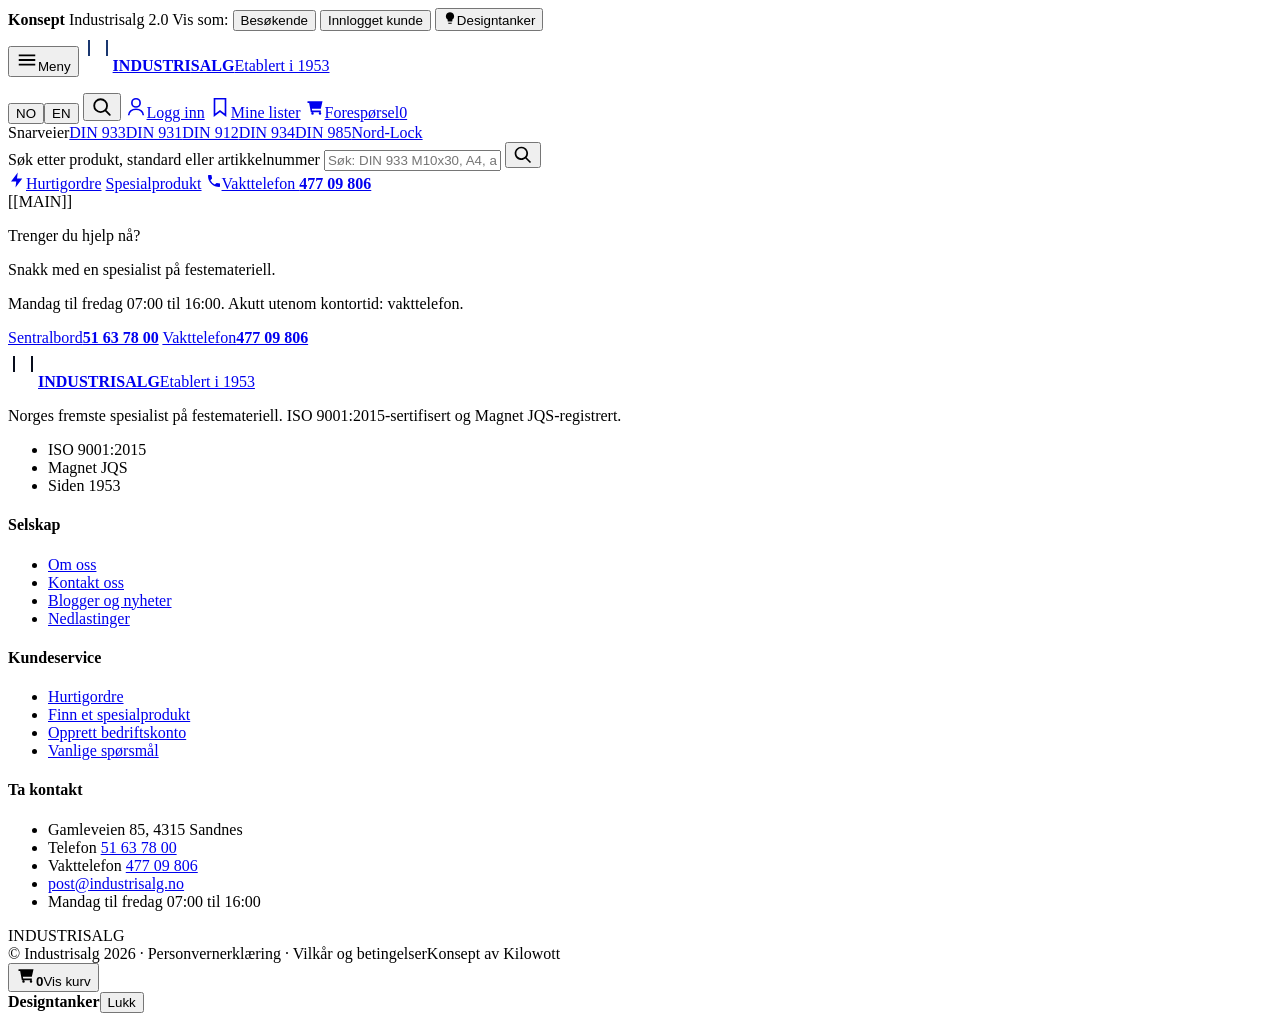
==== src/shell.html @ 2e514a75 "Industrisalg 2.0 concept: new homepage and global chrome Dark steel design layer, instant hero searc" ====
<body>
<div class="demobar" role="region" aria-label="Prototype controls">
  <div class="wrap">
    <span class="db-tag"><b>Konsept</b> <span>Industrisalg 2.0</span></span>
    <span>Vis som:
      <span class="seg" role="group" aria-label="Kundetype">
        <button type="button" id="asGuest" aria-pressed="true">Besøkende</button>
        <button type="button" id="asCustomer" aria-pressed="false">Innlogget kunde</button>
      </span>
    </span>
    <button type="button" class="chip db-notes" id="openFixes"><svg width="14" height="14" viewBox="0 0 24 24" aria-hidden="true"><path fill="currentColor" d="M12 2a7 7 0 0 0-4 12.74V17a1 1 0 0 0 1 1h6a1 1 0 0 0 1-1v-2.26A7 7 0 0 0 12 2m-3 18h6v1a1 1 0 0 1-1 1h-4a1 1 0 0 1-1-1z"/></svg><span>Designtanker</span></button>
  </div>
</div>

<header class="hdr">
  <div class="hrow1"><div class="wrap row">
    <button type="button" class="hbtn menu-toggle" id="menuToggle" aria-expanded="false" aria-controls="mainnav">
      <svg width="22" height="22" viewBox="0 0 24 24" aria-hidden="true"><path fill="currentColor" d="M3 6h18v2H3zm0 5h18v2H3zm0 5h18v2H3z"></path></svg><span class="sr">Meny</span>
    </button>
    <a class="logo" href="#/"><span class="lrow"><span class="lmark" aria-hidden="true"><svg width="30" height="40" viewBox="0 0 30 40"><g fill="#fff"><rect x="9" y="0" width="12" height="7" rx="1"></rect><rect x="0" y="9" width="30" height="16" rx="3"></rect><rect x="5" y="9" width="2" height="16" fill="#1a3770"></rect><rect x="23" y="9" width="2" height="16" fill="#1a3770"></rect><rect x="8" y="27" width="14" height="3" rx="1"></rect><rect x="9" y="32" width="12" height="3" rx="1"></rect><rect x="10" y="37" width="10" height="3" rx="1"></rect></g></svg></span><strong><b>INDUSTRI</b>SALG</strong></span><span>Etablert i 1953</span></a>
    <nav class="nav" id="mainnav" aria-label="Kategorier"><ul id="navlist"></ul></nav>
    <nav class="hactions" aria-label="Konto og kurv">
      <span class="langsw" role="group" aria-label="Språk"><button type="button" data-lang="no" aria-pressed="true" lang="nb">NO</button><button type="button" data-lang="en" aria-pressed="false" lang="en">EN</button></span>
      <button type="button" class="hbtn x-msearch" data-act="focussearch" aria-label="Søk"><svg width="22" height="22" viewBox="0 0 24 24" aria-hidden="true"><path fill="none" stroke="currentColor" stroke-width="2" stroke-linecap="round" d="M10.5 3.5a7 7 0 1 1 0 14 7 7 0 0 1 0-14zM16 16l4.5 4.5"/></svg></button>
      <a class="hbtn" href="#/konto" id="acctLink"><svg width="22" height="22" viewBox="0 0 24 24" aria-hidden="true"><path fill="none" stroke="currentColor" stroke-width="1.8" d="M12 12a4.5 4.5 0 1 0 0-9 4.5 4.5 0 0 0 0 9zM4 21c0-3.9 3.6-6.5 8-6.5s8 2.6 8 6.5"></path></svg><span class="sr" id="acctLbl">Logg inn</span></a>
      <a class="hbtn" href="#/konto/lister" data-fix="R4"><svg width="22" height="22" viewBox="0 0 24 24" aria-hidden="true"><path fill="none" stroke="currentColor" stroke-width="1.8" d="M6 3h12v18l-6-4.5L6 21z"></path></svg><span class="sr">Mine lister</span></a>
      <a class="hbtn basketbtn" href="#/kurv" data-fix="B2" id="basketBtn" aria-label="Forespørsel, 0 linjer"><svg width="20" height="20" viewBox="0 0 24 24" aria-hidden="true"><path fill="currentColor" d="M7 4h14l-2 9H8.2l.4 2H19v2H7L5 6H3V4h2.4z M9 20a1.5 1.5 0 1 0 0-3 1.5 1.5 0 0 0 0 3m9 0a1.5 1.5 0 1 0 0-3 1.5 1.5 0 0 0 0 3"></path></svg><span class="lbl" id="basketLbl">Forespørsel</span><span class="count" id="basketCount">0</span></a>
    </nav>
  </div></div>
  <div class="hrow2"><div class="wrap row">
    <nav class="x-ql" aria-label="Snarveier"><span>Snarveier</span><a href="#/kategori/din-933">DIN 933</a><a href="#/kategori/din-931">DIN 931</a><a href="#/kategori/din-912">DIN 912</a><a href="#/kategori/din-934">DIN 934</a><a href="#/kategori/din-985">DIN 985</a><a href="#/kategori/nord-lock">Nord-Lock</a></nav>
    <div class="search" data-fix="D6" role="search">
      <label for="q" class="sr">Søk etter produkt, standard eller artikkelnummer</label>
      <input id="q" type="text" autocomplete="off" placeholder="Søk: DIN 933 M10x30, A4, artikkelnr." aria-autocomplete="list" aria-controls="suggest">
      <button class="go" type="button" id="qgo" aria-label="Søk"><svg width="20" height="20" viewBox="0 0 24 24" aria-hidden="true"><path fill="currentColor" d="M10 2a8 8 0 0 1 6.32 12.9l5.39 5.4-1.41 1.4-5.4-5.39A8 8 0 1 1 10 2m0 2a6 6 0 1 0 0 12 6 6 0 0 0 0-12"></path></svg></button>
      <div class="suggest" id="suggest"></div>
    </div>
    <a class="hbtn" href="#/hurtigordre" data-fix="R1"><svg width="18" height="18" viewBox="0 0 24 24" aria-hidden="true"><path fill="currentColor" d="M13 2 4 14h7l-1 8 9-12h-7z"></path></svg>Hurtigordre</a>
    <a class="hbtn hide-sm" href="#/spesialprodukt">Spesialprodukt</a>
    <a class="hbtn vakt hide-sm" href="tel:47709806" data-fix="X2"><svg width="16" height="16" viewBox="0 0 24 24" aria-hidden="true"><path fill="currentColor" d="M6.6 10.8a15.1 15.1 0 0 0 6.6 6.6l2.2-2.2a1 1 0 0 1 1-.25 11.4 11.4 0 0 0 3.6.57 1 1 0 0 1 1 1V20a1 1 0 0 1-1 1A17 17 0 0 1 3 4a1 1 0 0 1 1-1h3.5a1 1 0 0 1 1 1c0 1.25.2 2.45.57 3.57a1 1 0 0 1-.25 1z"></path></svg>Vakttelefon <b>477 09 806</b></a>
  </div></div>
</header>

<main id="main" tabindex="-1">[[MAIN]]</main>

<footer class="footer xf">
  <div class="xf-cta"><div class="wrap">
    <div class="xf-cta-copy">
      <p class="x-eyebrow">Trenger du hjelp nå?</p>
      <p class="xf-cta-h">Snakk med en spesialist på festemateriell.</p>
      <p class="xf-cta-sub">Mandag til fredag 07:00 til 16:00. Akutt utenom kontortid: vakttelefon.</p>
    </div>
    <div class="xf-cta-act">
      <a class="xf-phone" href="tel:51637800"><span>Sentralbord</span><b>51 63 78 00</b></a>
      <a class="xf-phone xf-phone-hot" href="tel:47709806"><span>Vakttelefon</span><b>477 09 806</b></a>
    </div>
  </div></div>
  <div class="wrap xf-grid">
    <div>
      <a class="logo" href="#/"><span class="lrow"><span class="lmark" aria-hidden="true"><svg width="30" height="40" viewBox="0 0 30 40"><g fill="#fff"><rect x="9" y="0" width="12" height="7" rx="1"></rect><rect x="0" y="9" width="30" height="16" rx="3"></rect><rect x="5" y="9" width="2" height="16" fill="#060c1b"></rect><rect x="23" y="9" width="2" height="16" fill="#060c1b"></rect><rect x="8" y="27" width="14" height="3" rx="1"></rect><rect x="9" y="32" width="12" height="3" rx="1"></rect><rect x="10" y="37" width="10" height="3" rx="1"></rect></g></svg></span><strong><b>INDUSTRI</b>SALG</strong></span><span>Etablert i 1953</span></a>
      <p class="xf-about">Norges fremste spesialist på festemateriell. ISO 9001:2015-sertifisert og Magnet JQS-registrert.</p>
      <ul class="xf-badges"><li>ISO 9001:2015</li><li>Magnet JQS</li><li>Siden 1953</li></ul>
    </div>
    <div><h4>Selskap</h4><ul><li><a href="#/">Om oss</a></li><li><a href="#/kontakt">Kontakt oss</a></li><li><a href="#/">Blogger og nyheter</a></li><li><a href="#/">Nedlastinger</a></li></ul></div>
    <div><h4>Kundeservice</h4><ul><li><a href="#/hurtigordre">Hurtigordre</a></li><li><a href="#/spesialprodukt">Finn et spesialprodukt</a></li><li><a href="#/konto">Opprett bedriftskonto</a></li><li><a href="#/?s=faq">Vanlige spørsmål</a></li></ul></div>
    <div><h4>Ta kontakt</h4><ul><li>Gamleveien 85, 4315 Sandnes</li><li>Telefon <a href="tel:51637800">51 63 78 00</a></li><li>Vakttelefon <a href="tel:47709806">477 09 806</a></li><li><a href="mailto:post@industrisalg.no">post@industrisalg.no</a></li><li>Mandag til fredag 07:00 til 16:00</li></ul></div>
  </div>
  <div class="xf-mark" aria-hidden="true">INDUSTRISALG</div>
  <div class="legal"><div class="wrap"><span>© Industrisalg 2026 · Personvernerklæring · Vilkår og betingelser</span><span>Konsept av Kilowott</span></div></div>
</footer>

<aside class="minicart" id="minicart" aria-label="Kurv"></aside>
<button type="button" class="mctab" id="mcTab" data-act="mcshow" data-fix="R8" aria-label="Vis kurv, 0 varer"><svg width="20" height="20" viewBox="0 0 24 24" aria-hidden="true"><path fill="currentColor" d="M7 4h14l-2 9H8.2l.4 2H19v2H7L5 6H3V4h2.4z M9 20a1.5 1.5 0 1 0 0-3 1.5 1.5 0 0 0 0 3m9 0a1.5 1.5 0 1 0 0-3 1.5 1.5 0 0 0 0 3"></path></svg><b>0</b><span>Vis kurv</span></button>
<div class="scrim" id="scrim"></div>
<aside class="drawer" id="drawer" aria-label="Lagt til" aria-hidden="true"></aside>
<aside class="fixpanel" id="fixpanel" aria-label="Designtanker" aria-hidden="true">
  <header><strong>Designtanker</strong><button type="button" class="btn btn-sm btn-ghost" id="closeFixes">Lukk</button></header>
  <div class="body" id="fixbody"></div>
</aside>
<div class="mbar" id="mbar"></div>
<div id="toastwrap"></div>

</body>
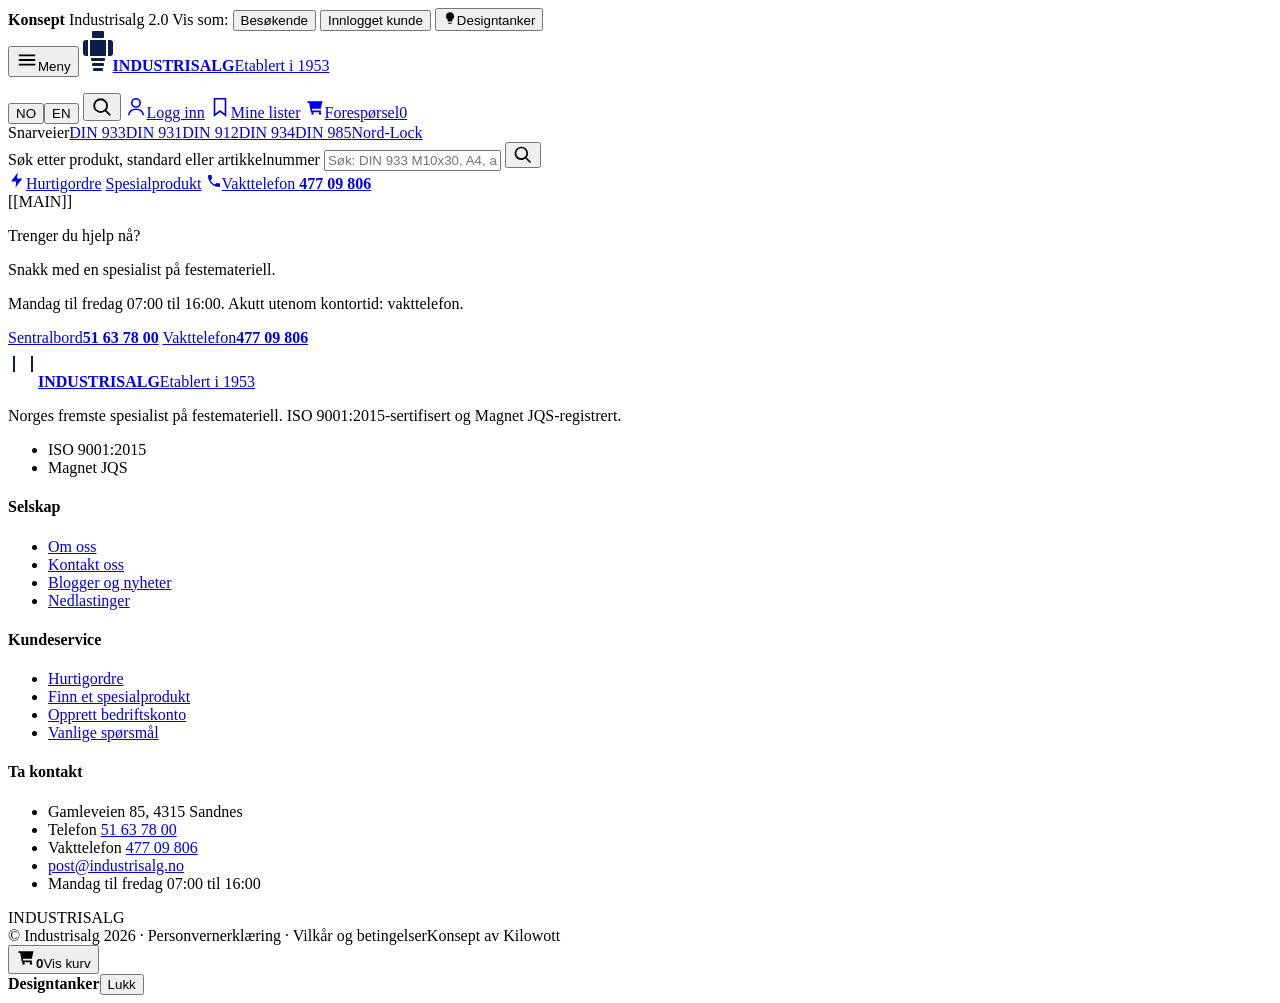
==== commit 18abb237: "Light redesign: white and blue, Google Sans Flex, real media and 3D White canvas with Industrisalg b" ====
--- a/src/shell.html
+++ b/src/shell.html
@@ -17,7 +17,7 @@
     <button type="button" class="hbtn menu-toggle" id="menuToggle" aria-expanded="false" aria-controls="mainnav">
       <svg width="22" height="22" viewBox="0 0 24 24" aria-hidden="true"><path fill="currentColor" d="M3 6h18v2H3zm0 5h18v2H3zm0 5h18v2H3z"></path></svg><span class="sr">Meny</span>
     </button>
-    <a class="logo" href="#/"><span class="lrow"><span class="lmark" aria-hidden="true"><svg width="30" height="40" viewBox="0 0 30 40"><g fill="#fff"><rect x="9" y="0" width="12" height="7" rx="1"></rect><rect x="0" y="9" width="30" height="16" rx="3"></rect><rect x="5" y="9" width="2" height="16" fill="#1a3770"></rect><rect x="23" y="9" width="2" height="16" fill="#1a3770"></rect><rect x="8" y="27" width="14" height="3" rx="1"></rect><rect x="9" y="32" width="12" height="3" rx="1"></rect><rect x="10" y="37" width="10" height="3" rx="1"></rect></g></svg></span><strong><b>INDUSTRI</b>SALG</strong></span><span>Etablert i 1953</span></a>
+    <a class="logo" href="#/"><span class="lrow"><span class="lmark" aria-hidden="true"><svg width="30" height="40" viewBox="0 0 30 40"><g fill="#0b1f4d"><rect x="9" y="0" width="12" height="7" rx="1"></rect><rect x="0" y="9" width="30" height="16" rx="3"></rect><rect x="5" y="9" width="2" height="16" fill="#fff"></rect><rect x="23" y="9" width="2" height="16" fill="#fff"></rect><rect x="8" y="27" width="14" height="3" rx="1"></rect><rect x="9" y="32" width="12" height="3" rx="1"></rect><rect x="10" y="37" width="10" height="3" rx="1"></rect></g></svg></span><strong><b>INDUSTRI</b>SALG</strong></span><span>Etablert i 1953</span></a>
     <nav class="nav" id="mainnav" aria-label="Kategorier"><ul id="navlist"></ul></nav>
     <nav class="hactions" aria-label="Konto og kurv">
       <span class="langsw" role="group" aria-label="Språk"><button type="button" data-lang="no" aria-pressed="true" lang="nb">NO</button><button type="button" data-lang="en" aria-pressed="false" lang="en">EN</button></span>
@@ -57,9 +57,9 @@
   </div></div>
   <div class="wrap xf-grid">
     <div>
-      <a class="logo" href="#/"><span class="lrow"><span class="lmark" aria-hidden="true"><svg width="30" height="40" viewBox="0 0 30 40"><g fill="#fff"><rect x="9" y="0" width="12" height="7" rx="1"></rect><rect x="0" y="9" width="30" height="16" rx="3"></rect><rect x="5" y="9" width="2" height="16" fill="#060c1b"></rect><rect x="23" y="9" width="2" height="16" fill="#060c1b"></rect><rect x="8" y="27" width="14" height="3" rx="1"></rect><rect x="9" y="32" width="12" height="3" rx="1"></rect><rect x="10" y="37" width="10" height="3" rx="1"></rect></g></svg></span><strong><b>INDUSTRI</b>SALG</strong></span><span>Etablert i 1953</span></a>
+      <a class="logo" href="#/"><span class="lrow"><span class="lmark" aria-hidden="true"><svg width="30" height="40" viewBox="0 0 30 40"><g fill="#fff"><rect x="9" y="0" width="12" height="7" rx="1"></rect><rect x="0" y="9" width="30" height="16" rx="3"></rect><rect x="5" y="9" width="2" height="16" fill="#0b1f4d"></rect><rect x="23" y="9" width="2" height="16" fill="#0b1f4d"></rect><rect x="8" y="27" width="14" height="3" rx="1"></rect><rect x="9" y="32" width="12" height="3" rx="1"></rect><rect x="10" y="37" width="10" height="3" rx="1"></rect></g></svg></span><strong><b>INDUSTRI</b>SALG</strong></span><span>Etablert i 1953</span></a>
       <p class="xf-about">Norges fremste spesialist på festemateriell. ISO 9001:2015-sertifisert og Magnet JQS-registrert.</p>
-      <ul class="xf-badges"><li>ISO 9001:2015</li><li>Magnet JQS</li><li>Siden 1953</li></ul>
+      <ul class="xf-badges"><li><img src="https://industrisalg.no/images/iso-verify-badge.png" alt="ISO 9001:2015" loading="lazy" onerror="this.parentNode.textContent=this.alt"></li><li><img src="https://industrisalg.no/uploaded/Magnet-Registered-badge-Grey.png" alt="Magnet JQS" loading="lazy" onerror="this.parentNode.textContent=this.alt"></li></ul>
     </div>
     <div><h4>Selskap</h4><ul><li><a href="#/">Om oss</a></li><li><a href="#/kontakt">Kontakt oss</a></li><li><a href="#/">Blogger og nyheter</a></li><li><a href="#/">Nedlastinger</a></li></ul></div>
     <div><h4>Kundeservice</h4><ul><li><a href="#/hurtigordre">Hurtigordre</a></li><li><a href="#/spesialprodukt">Finn et spesialprodukt</a></li><li><a href="#/konto">Opprett bedriftskonto</a></li><li><a href="#/?s=faq">Vanlige spørsmål</a></li></ul></div>
